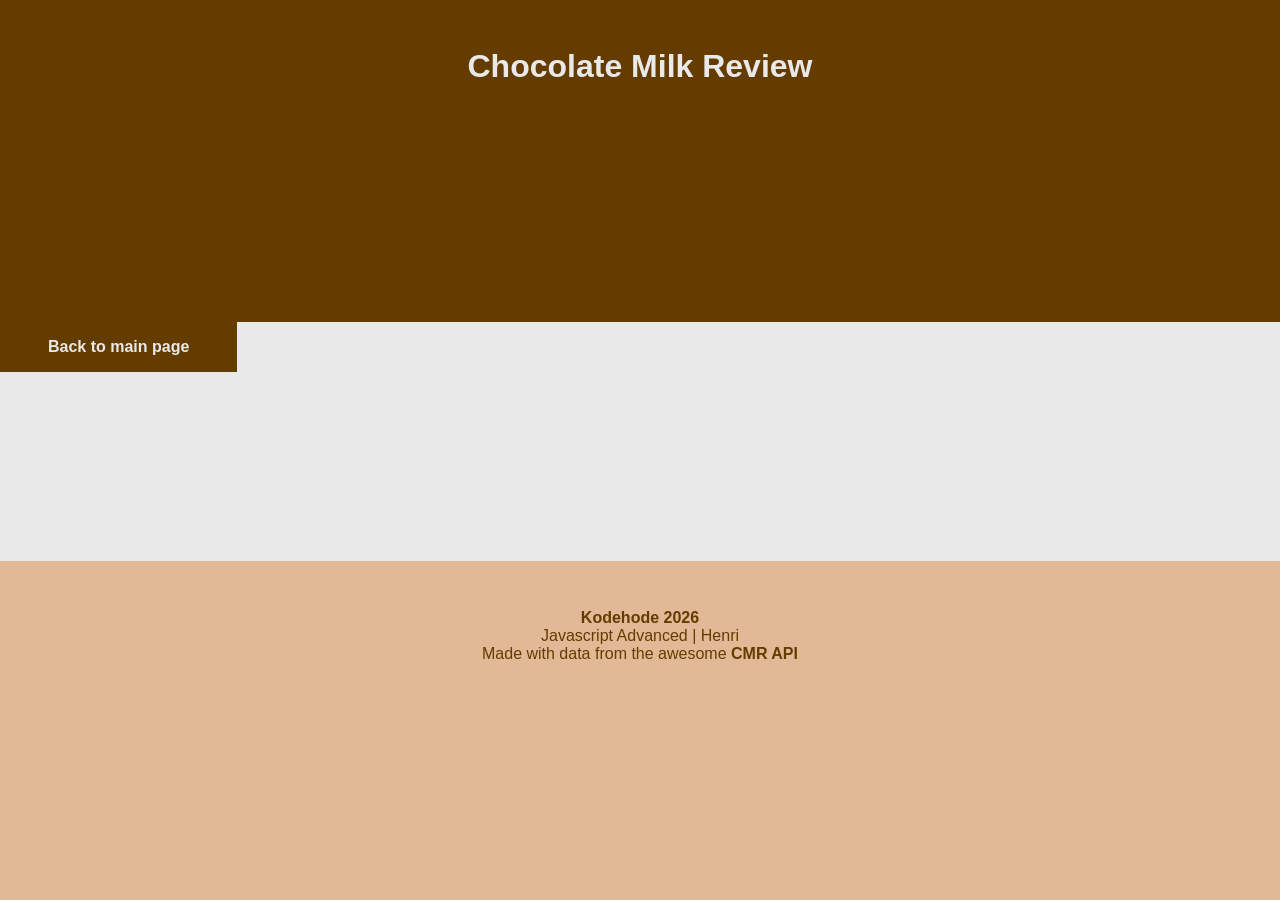
==== drink.html @ 0b27b69e "Adds grid to body" ====
<!doctype html>
<html lang="en">
  <head>
    <meta charset="UTF-8" />
    <meta name="viewport" content="width=device-width, initial-scale=1.0" />
    <title>Kodehode | Drink details</title>
    <link rel="stylesheet" href="./global.css" />
    <link rel="stylesheet" href="./styles/drink.css" />
    <script type="module" src="./drink.js"></script>
  </head>
  <body>
    <header>
      <h1>Chocolate Milk Review</h1>
    </header>
    <main>
      <article id="drink-container"></article>
      <a href="./index.html" class="btn">Back to main page</a>
    </main>
    <footer>
      <h4>Kodehode 2026</h4>
      <p>Javascript Advanced | Henri</p>
      <p>Made with data from the awesome <strong><a href="https://github.com/NehGuk/cmr-rest-api" target="_blank">CMR API</a></strong></p>
    </footer>
  </body>
</html>
---- global.css ----
/* Global styles */

* {
  box-sizing: border-box;
  margin: 0;
  padding: 0
}

:root {
    --background-color: #e9e9e9;
    --primary-color: #643c00;
    --secondary-color: #e0b18adb;
    --text-color: #333;
    --font-family: 'Segoe UI', Tahoma, Geneva, Verdana, sans-serif;

}

body {
    background-color: var(--background-color);
    color: var(--primary-color);
    font-family: var(--font-family);  
    display: grid;
    grid-template-rows: 9rem, 1fr, auto;
    min-height: 100dvh;
}

a {
    color: var(--primary-color);
    text-decoration: none;
}

.btn {
  background-color: var(--primary-color);
  color: var(--background-color);
  font-weight: 600;
  padding: 1rem 3rem;
  display: inline-block;
}

header {
  text-align: center;
  background-color: var(--primary-color);
  color: var(--background-color);
  padding: 3rem;
}

footer {
  background-color: var(--secondary-color);
  text-align: center;
  padding: 3rem;
}
---- styles/drink.css ----
.drink-image {
    max-width: 18rem;
}
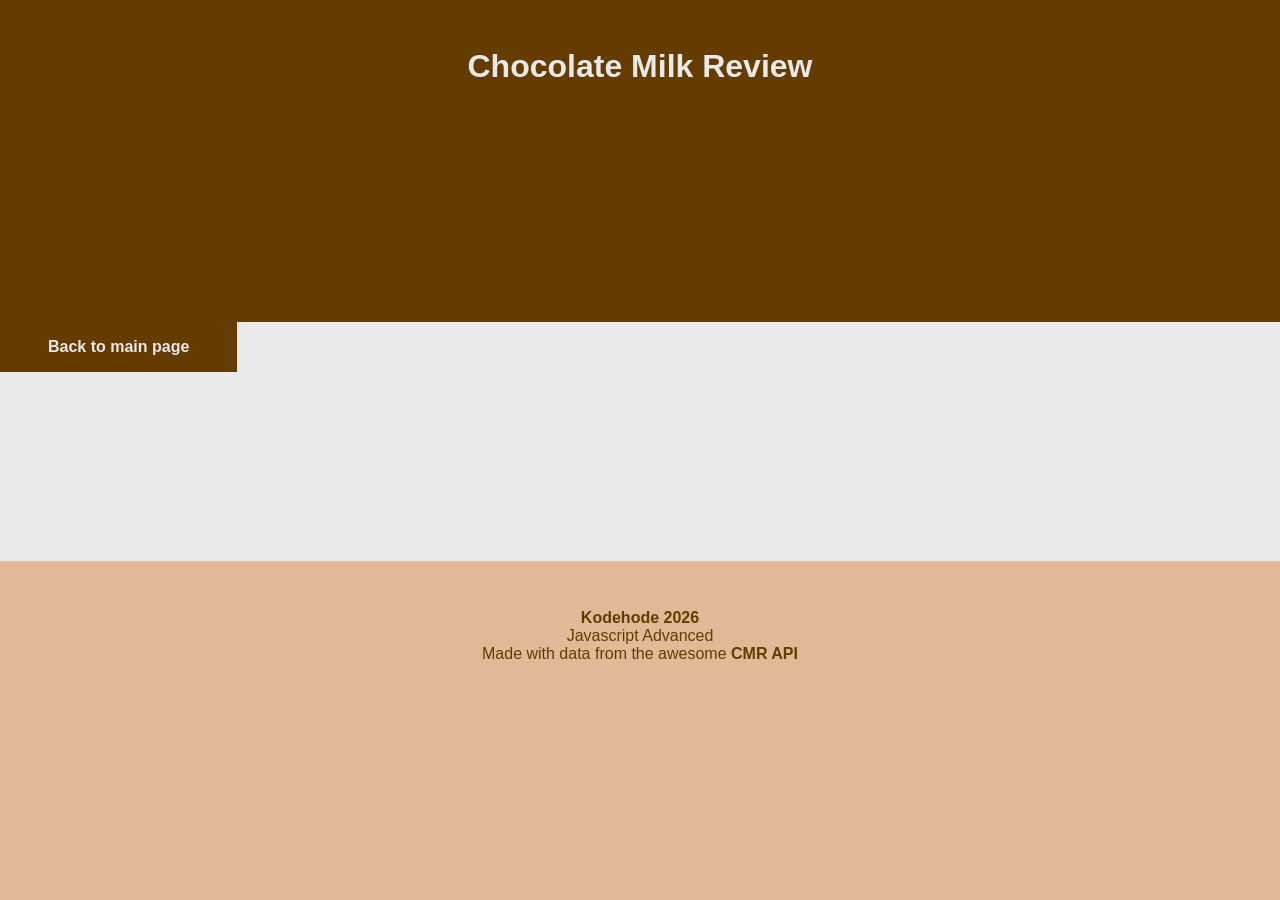
==== commit f71fb159: "Updates text on header and footer" ====
--- a/drink.html
+++ b/drink.html
@@ -18,7 +18,7 @@
     </main>
     <footer>
       <h4>Kodehode 2026</h4>
-      <p>Javascript Advanced | Henri</p>
+      <p>Javascript Advanced</p>
       <p>Made with data from the awesome <strong><a href="https://github.com/NehGuk/cmr-rest-api" target="_blank">CMR API</a></strong></p>
     </footer>
   </body>
--- a/global.css
+++ b/global.css
@@ -24,6 +24,19 @@
     min-height: 100dvh;
 }
 
+header {
+  text-align: center;
+  background-color: var(--primary-color);
+  color: var(--background-color);
+  padding: 3rem;
+}
+
+footer {
+  background-color: var(--secondary-color);
+  text-align: center;
+  padding: 3rem;
+}
+
 a {
     color: var(--primary-color);
     text-decoration: none;
@@ -36,16 +49,3 @@
   padding: 1rem 3rem;
   display: inline-block;
 }
-
-header {
-  text-align: center;
-  background-color: var(--primary-color);
-  color: var(--background-color);
-  padding: 3rem;
-}
-
-footer {
-  background-color: var(--secondary-color);
-  text-align: center;
-  padding: 3rem;
-}
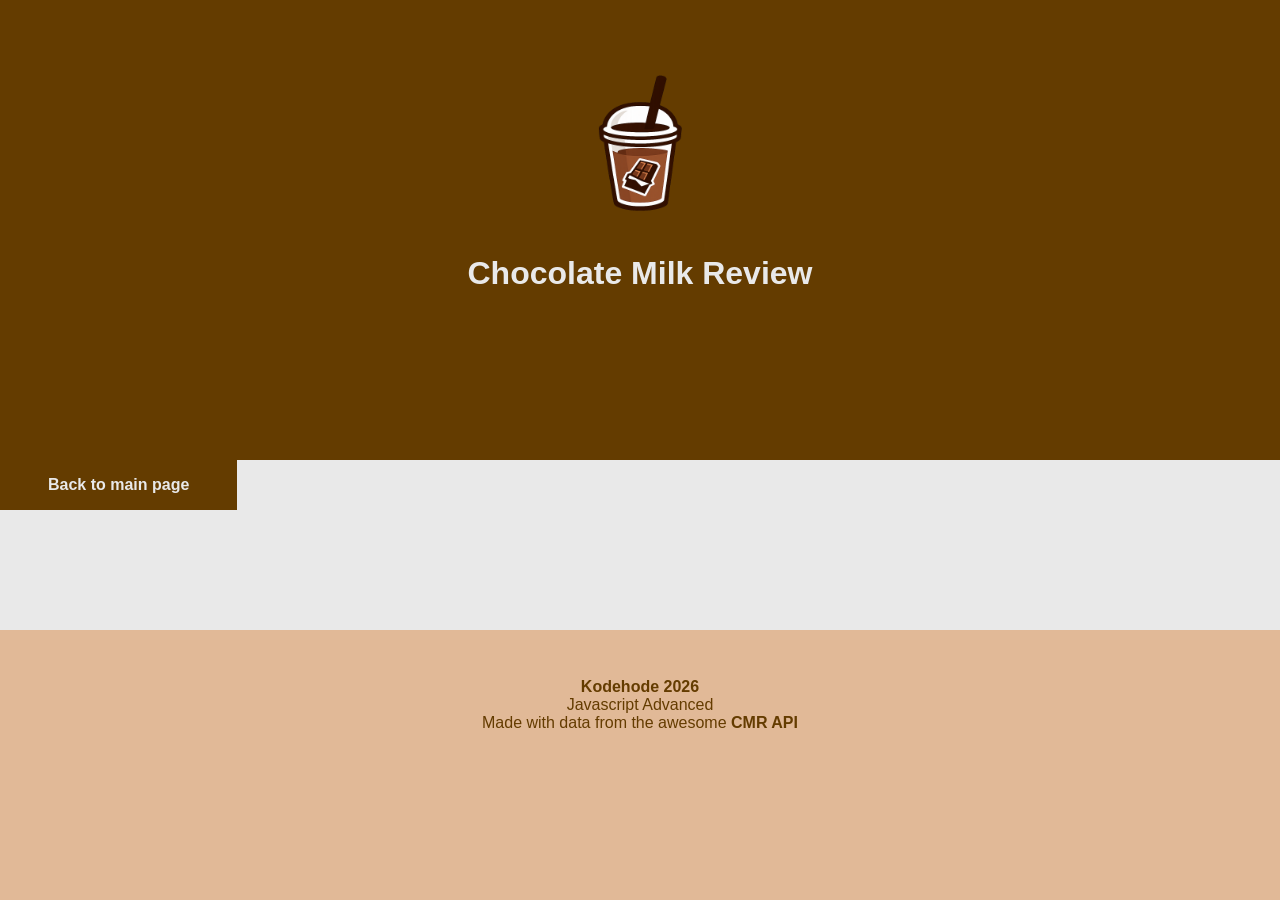
==== commit 8771c2ce: "Adds logo to header" ====
--- a/drink.html
+++ b/drink.html
@@ -10,6 +10,7 @@
   </head>
   <body>
     <header>
+      <img src="./assets/cmr-logo.png" class="logo-header">
       <h1>Chocolate Milk Review</h1>
     </header>
     <main>
--- a/global.css
+++ b/global.css
@@ -42,6 +42,10 @@
     text-decoration: none;
 }
 
+.logo-header {
+  max-width: 19rem;
+}
+
 .btn {
   background-color: var(--primary-color);
   color: var(--background-color);
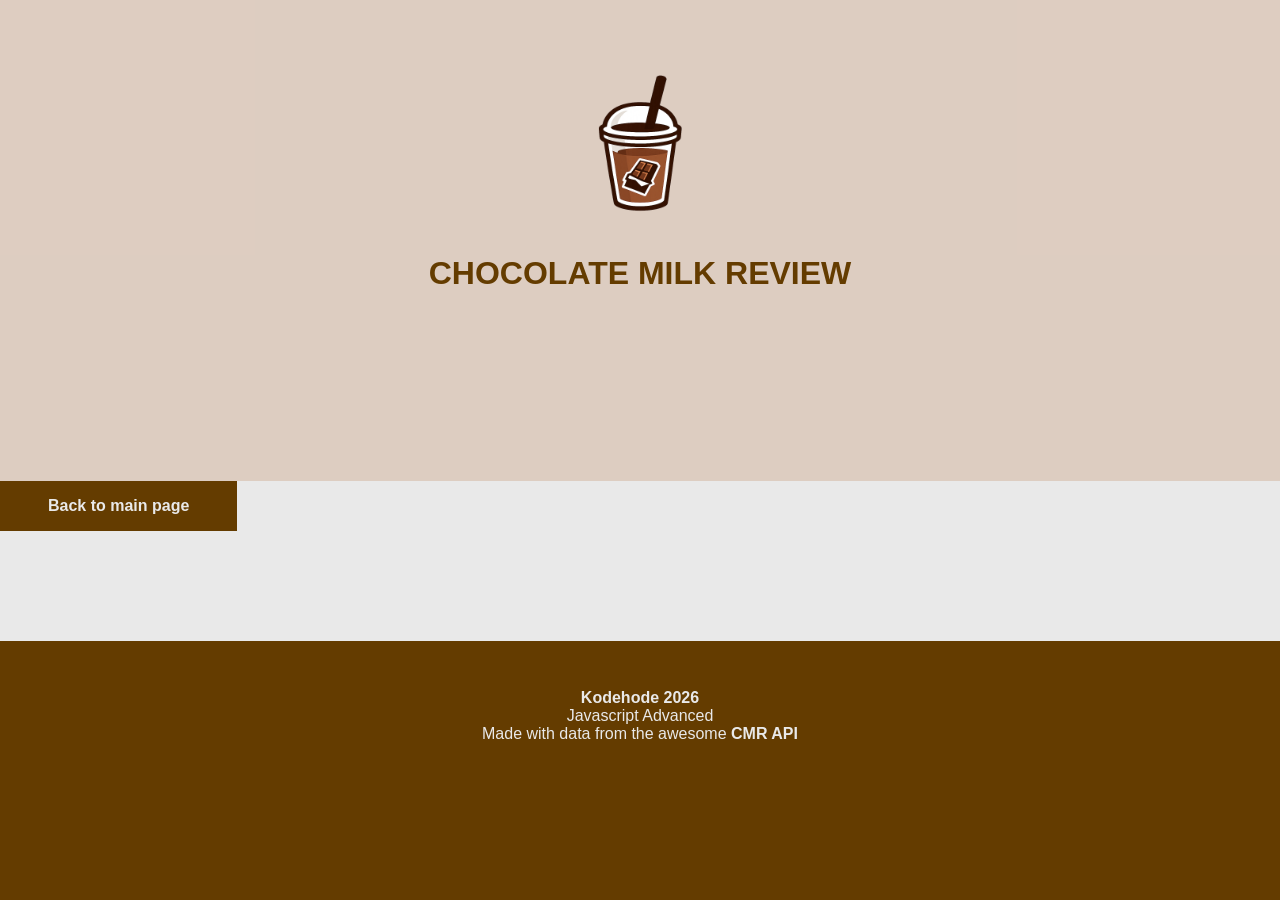
==== commit 8bb69b67: "Adds custom typography" ====
--- a/drink.html
+++ b/drink.html
@@ -10,7 +10,7 @@
   </head>
   <body>
     <header>
-      <img src="./assets/cmr-logo.png" class="logo-header">
+      <a href="./index.html"><img src="./assets/cmr-logo.png" class="logo-header"></a>
       <h1>Chocolate Milk Review</h1>
     </header>
     <main>
--- a/global.css
+++ b/global.css
@@ -1,3 +1,5 @@
+@import url(https://fonts.bunny.net/css?family=asap-condensed:200,400,600);
+
 /* Global styles */
 
 * {
@@ -8,15 +10,14 @@
 
 :root {
     --background-color: #e9e9e9;
-    --primary-color: #643c00;
-    --secondary-color: #e0b18adb;
+    --accent-color: #643c00;
+    --primary-color: #ddccc0db;
     --text-color: #333;
-    --font-family: 'Segoe UI', Tahoma, Geneva, Verdana, sans-serif;
-
+    --main-font: 'Asap Condensed', sans-serif;
 }
 
 body {
-    background-color: var(--background-color);
+    background-color: var(--primary-color);
     color: var(--primary-color);
     font-family: var(--font-family);  
     display: grid;
@@ -27,14 +28,23 @@
 header {
   text-align: center;
   background-color: var(--primary-color);
-  color: var(--background-color);
+  color: var(--accent-color);
   padding: 3rem;
 }
 
+main {
+  background-color: var(--background-color);
+}
+
 footer {
-  background-color: var(--secondary-color);
+  background-color: var(--accent-color);
   text-align: center;
   padding: 3rem;
+}
+
+footer a, footer p, footer h4 {
+  color: var(--background-color)
+
 }
 
 a {
@@ -42,12 +52,23 @@
     text-decoration: none;
 }
 
+h1 {
+  text-transform: uppercase;
+  font-family: var(--main-font);
+  margin-bottom: 2rem;
+}
+
+h2, h3, h4, p, a {
+  font-family: var(--main-font);
+  color: var(--accent-color)
+}
+
 .logo-header {
   max-width: 19rem;
 }
 
 .btn {
-  background-color: var(--primary-color);
+  background-color: var(--accent-color);
   color: var(--background-color);
   font-weight: 600;
   padding: 1rem 3rem;
--- a/styles/drink.css
+++ b/styles/drink.css
@@ -1,3 +1,5 @@
+/* Drink page styles */
+
 .drink-image {
     max-width: 18rem;
 }
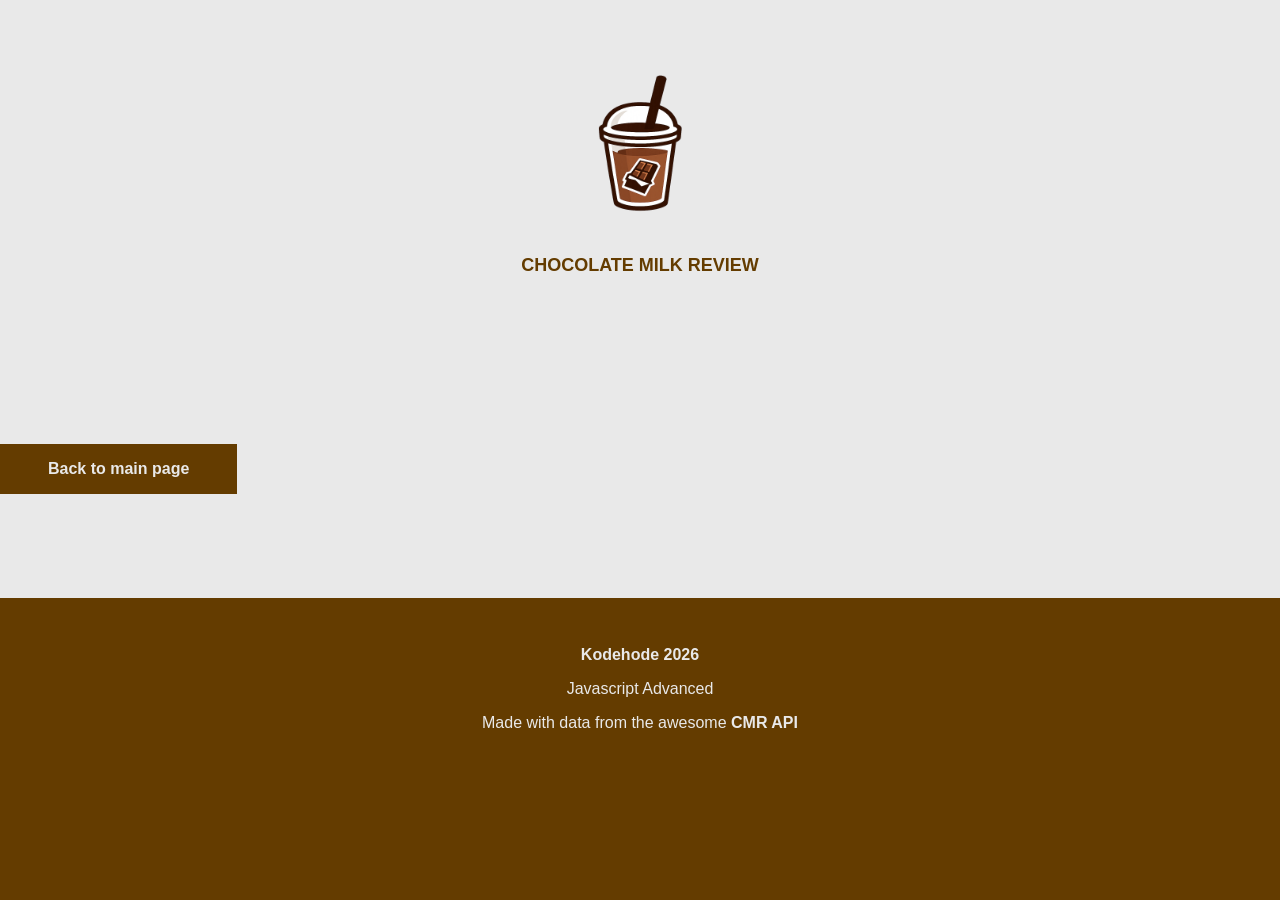
==== commit 19ffe679: "Updates document.title and drinkHeader dynamically" ====
--- a/drink.html
+++ b/drink.html
@@ -9,7 +9,7 @@
     <script type="module" src="./drink.js"></script>
   </head>
   <body>
-    <header>
+    <header id="drink-header">
       <a href="./index.html"><img src="./assets/cmr-logo.png" class="logo-header"></a>
       <h1>Chocolate Milk Review</h1>
     </header>
--- a/global.css
+++ b/global.css
@@ -1,4 +1,4 @@
-@import url(https://fonts.bunny.net/css?family=asap-condensed:200,400,600);
+@import url(https://fonts.bunny.net/css?family=asap-condensed:200,400,600|kreon:300);
 
 /* Global styles */
 
@@ -14,10 +14,12 @@
     --primary-color: #ddccc0db;
     --text-color: #333;
     --main-font: 'Asap Condensed', sans-serif;
+    --pair-font: 'Kreon', serif;
+    --transition: ease-in-out, 0.2s;
 }
 
 body {
-    background-color: var(--primary-color);
+    background-color: var(--background-color);
     color: var(--primary-color);
     font-family: var(--font-family);  
     display: grid;
@@ -27,7 +29,7 @@
 
 header {
   text-align: center;
-  background-color: var(--primary-color);
+  background-color: var(--background-color);
   color: var(--accent-color);
   padding: 3rem;
 }
@@ -43,7 +45,8 @@
 }
 
 footer a, footer p, footer h4 {
-  color: var(--background-color)
+  color: var(--background-color);
+  margin-bottom: 1rem;
 
 }
 
@@ -58,13 +61,13 @@
   margin-bottom: 2rem;
 }
 
-h2, h3, h4, p, a {
+h2 {
+  font-family: var(--pair-font);
+}
+
+h3, h4, p, a {
   font-family: var(--main-font);
   color: var(--accent-color)
-}
-
-.logo-header {
-  max-width: 19rem;
 }
 
 .btn {
@@ -74,3 +77,40 @@
   padding: 1rem 3rem;
   display: inline-block;
 }
+
+.logo-header {
+  max-width: 19rem;
+}
+
+/* shake animation for logo */
+@keyframes shake {
+0% { transform: translateX(0) rotate(0); }
+15% { transform: translateX(-3px) rotate(-1deg); }
+30% { transform: translateX(3px) rotate(1deg); }
+45% { transform: translateX(-2px) rotate(-0.5deg); }
+60% { transform: translateX(2px) rotate(0.5deg); }
+75% { transform: translateX(-1px) rotate(-0.3deg); }
+100% { transform: translateX(0) rotate(0); }
+}
+
+.logo-header {
+display: inline-block;            
+transition: transform 120ms ease; 
+}
+
+.logo-header:hover,
+.logo:focus {
+animation: shake 420ms ease-in-out;
+animation-iteration-count: 1;
+/* will-change: transform; */
+}
+
+@media (max-width: 900px) {
+  body {
+    grid-template-rows: 3rem, 1fr, auto;
+  }
+
+  .logo-header {
+  max-width: 15rem;
+}
+}
--- a/styles/drink.css
+++ b/styles/drink.css
@@ -2,4 +2,13 @@
 
 .drink-image {
     max-width: 18rem;
+}
+
+header h1 {
+  font-size: large;
+  margin-bottom: 1rem;
+}
+
+header h2 {
+  font-size: xx-large;
 }
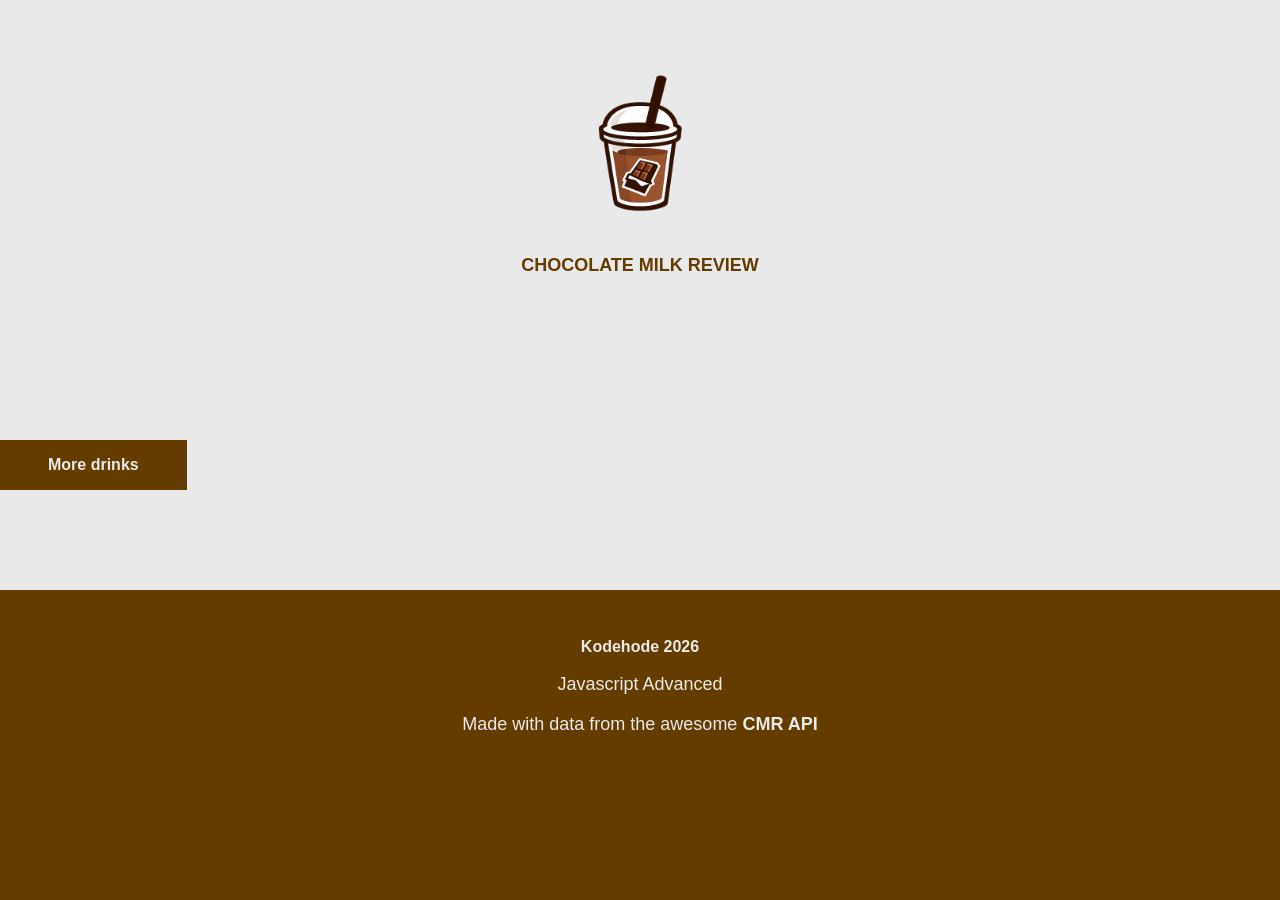
==== commit fba6fff4: "Styles drink page content" ====
--- a/drink.html
+++ b/drink.html
@@ -15,7 +15,7 @@
     </header>
     <main>
       <article id="drink-container"></article>
-      <a href="./index.html" class="btn">Back to main page</a>
+      <a href="./index.html" class="btn back-btn">More drinks</a>
     </main>
     <footer>
       <h4>Kodehode 2026</h4>
--- a/styles/drink.css
+++ b/styles/drink.css
@@ -1,8 +1,5 @@
 /* Drink page styles */
 
-.drink-image {
-    max-width: 18rem;
-}
 
 header h1 {
   font-size: large;
@@ -11,4 +8,40 @@
 
 header h2 {
   font-size: xx-large;
-}+}
+
+#drink-container {
+  max-width: 400px;
+  margin: 0 auto;
+  display: flex;
+  flex-direction: column;
+  align-items: flex-start;
+  gap: 1rem;
+  
+}
+
+.drink-image {
+    max-width: 100%;
+}
+
+.field {
+  font-weight: 700;
+}
+
+p {
+  font-size:large;
+  line-height: 1.5rem;
+}
+
+.drink-description {
+  width: 100%;
+  border: 1px solid var(--primary-color);
+  clip-path: polygon(0 0, calc(100% - 1rem) 0, 100% 1rem, 100% 100%, 0 100%);
+  padding: 1rem;
+  background-color: var(--primary-color);
+}
+
+.back-btn {
+
+}
+
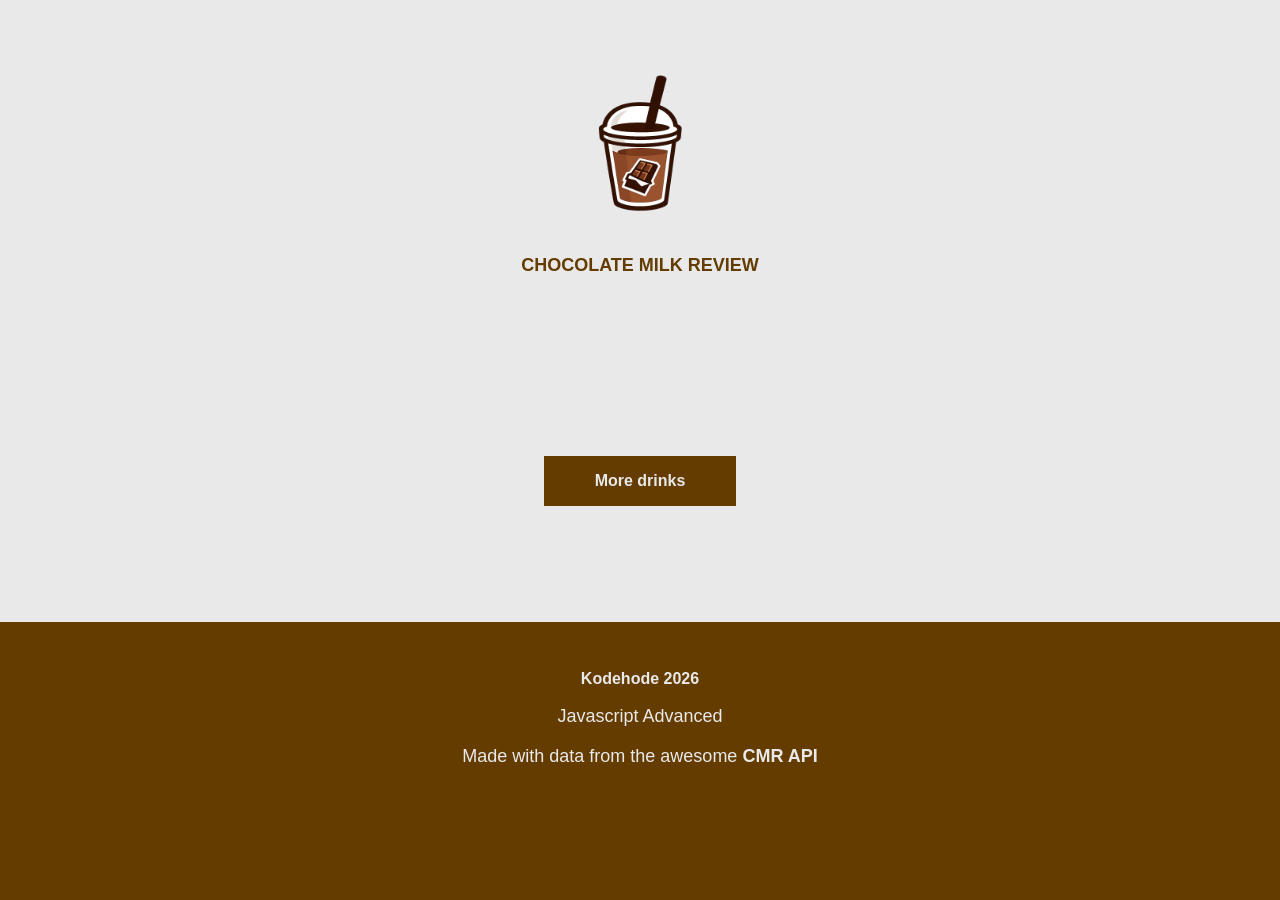
==== commit a303e083: "Adds comments and cleans up code" ====
--- a/drink.html
+++ b/drink.html
@@ -3,7 +3,7 @@
   <head>
     <meta charset="UTF-8" />
     <meta name="viewport" content="width=device-width, initial-scale=1.0" />
-    <title>Kodehode | Drink details</title>
+    <title>CMR</title>
     <link rel="stylesheet" href="./global.css" />
     <link rel="stylesheet" href="./styles/drink.css" />
     <script type="module" src="./drink.js"></script>
--- a/global.css
+++ b/global.css
@@ -9,22 +9,22 @@
 }
 
 :root {
-    --background-color: #e9e9e9;
-    --accent-color: #643c00;
-    --primary-color: #ddccc0db;
-    --text-color: #333;
-    --main-font: 'Asap Condensed', sans-serif;
-    --pair-font: 'Kreon', serif;
-    --transition: ease-in-out, 0.2s;
+  --background-color: #e9e9e9;
+  --accent-color: #643c00;
+  --primary-color: #ddccc0db;
+  --text-color: #333;
+  --main-font: 'Asap Condensed', sans-serif;
+  --pair-font: 'Kreon', serif;
+  --transition: 0.2s ease-in-out;
 }
 
 body {
-    background-color: var(--background-color);
-    color: var(--primary-color);
-    font-family: var(--font-family);  
-    display: grid;
-    grid-template-rows: 9rem, 1fr, auto;
-    min-height: 100dvh;
+  background-color: var(--background-color);
+  color: var(--primary-color);
+  font-family: var(--font-family);  
+  display: grid;
+  grid-template-rows: 9rem, 1fr, auto;
+  min-height: 100dvh;
 }
 
 header {
@@ -47,7 +47,6 @@
 footer a, footer p, footer h4 {
   color: var(--background-color);
   margin-bottom: 1rem;
-
 }
 
 a {
@@ -78,11 +77,17 @@
   display: inline-block;
 }
 
+.btn:hover {
+  background-color: var(--accent-color);
+  opacity: 0.9;
+  transition: var(--transition);
+}
+
 .logo-header {
   max-width: 19rem;
 }
 
-/* shake animation for logo */
+/* shake animation for logo (generated by Claude) */
 @keyframes shake {
 0% { transform: translateX(0) rotate(0); }
 15% { transform: translateX(-3px) rotate(-1deg); }
@@ -102,7 +107,6 @@
 .logo:focus {
 animation: shake 420ms ease-in-out;
 animation-iteration-count: 1;
-/* will-change: transform; */
 }
 
 @media (max-width: 900px) {
--- a/styles/drink.css
+++ b/styles/drink.css
@@ -1,5 +1,4 @@
 /* Drink page styles */
-
 
 header h1 {
   font-size: large;
@@ -16,14 +15,15 @@
   display: flex;
   flex-direction: column;
   align-items: flex-start;
-  gap: 1rem;
-  
+  gap: 1rem; 
 }
 
 .drink-image {
     max-width: 100%;
+    border-top: 18px solid var(--accent-color);
 }
 
+/* Field labels for Country of origin, Rating and Caffeinated */
 .field {
   font-weight: 700;
 }
@@ -36,12 +36,23 @@
 .drink-description {
   width: 100%;
   border: 1px solid var(--primary-color);
+  /* edged corner on card */
   clip-path: polygon(0 0, calc(100% - 1rem) 0, 100% 1rem, 100% 100%, 0 100%);
+  /* edged corner on card end */
   padding: 1rem;
   background-color: var(--primary-color);
 }
 
 .back-btn {
-
+  width: 12rem;
+  display: flex;
+  justify-content: center;
+  margin: 3rem auto;
 }
 
+@media (max-width: 900px) {
+  main {
+  max-width: 90%;
+  margin: 0 auto;
+  }
+}
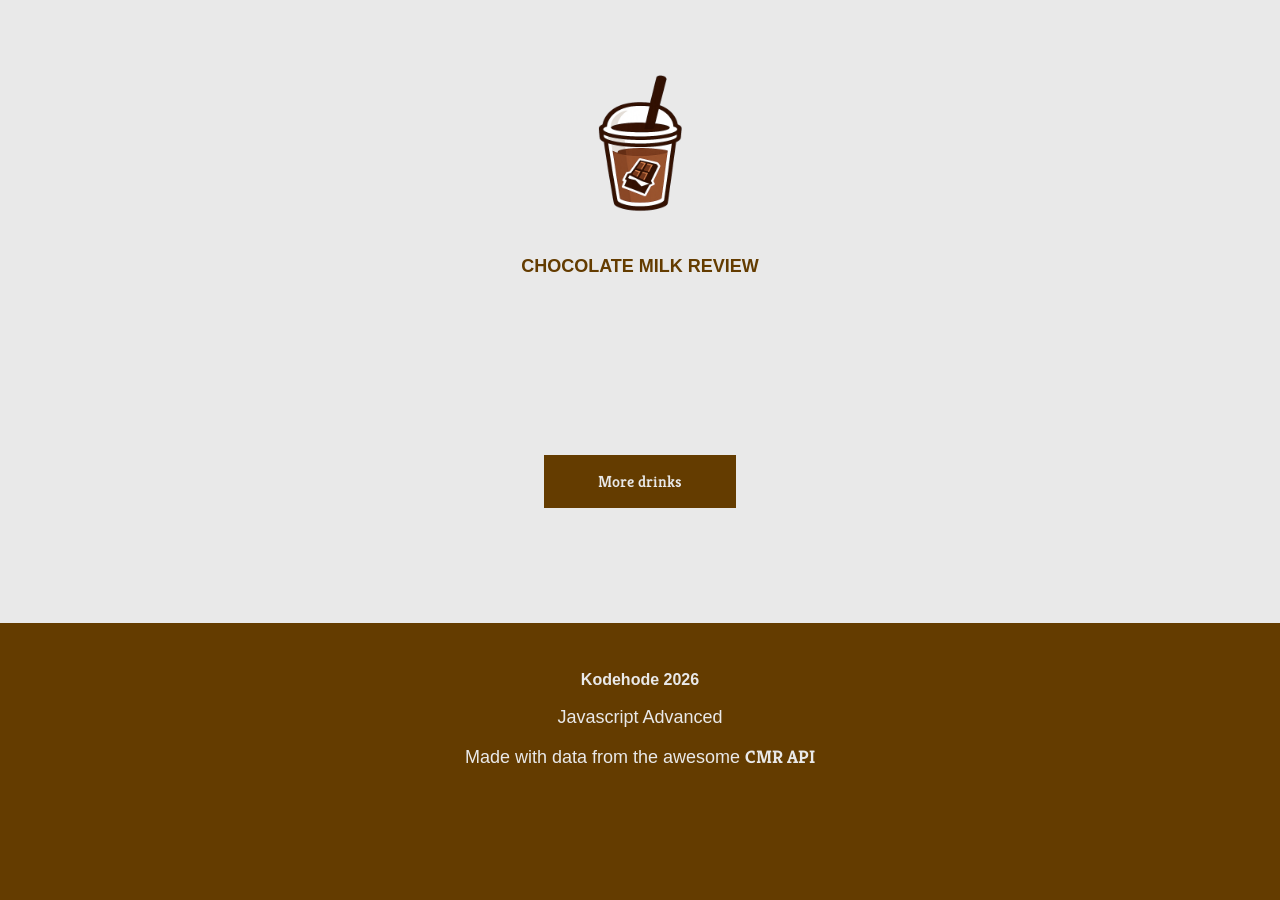
==== commit 0a1d5962: "Reorganises favicon files" ====
--- a/drink.html
+++ b/drink.html
@@ -7,6 +7,11 @@
     <link rel="stylesheet" href="./global.css" />
     <link rel="stylesheet" href="./styles/drink.css" />
     <script type="module" src="./drink.js"></script>
+    <!-- Favicon generated by favicon.io -->
+    <link rel="apple-touch-icon" sizes="180x180" href="./assets/apple-touch-icon.png">
+    <link rel="icon" type="image/png" sizes="32x32" href="./assets/favicon-32x32.png">
+    <link rel="icon" type="image/png" sizes="16x16" href="./assets/favicon-16x16.png">
+    <link rel="manifest" href="/site.webmanifest">
   </head>
   <body>
     <header id="drink-header">
--- a/global.css
+++ b/global.css
@@ -52,6 +52,8 @@
 a {
     color: var(--primary-color);
     text-decoration: none;
+    /* text-transform: uppercase; */
+    font-family: var(--pair-font);
 }
 
 h1 {
@@ -64,7 +66,7 @@
   font-family: var(--pair-font);
 }
 
-h3, h4, p, a {
+h3, h4, p {
   font-family: var(--main-font);
   color: var(--accent-color)
 }
